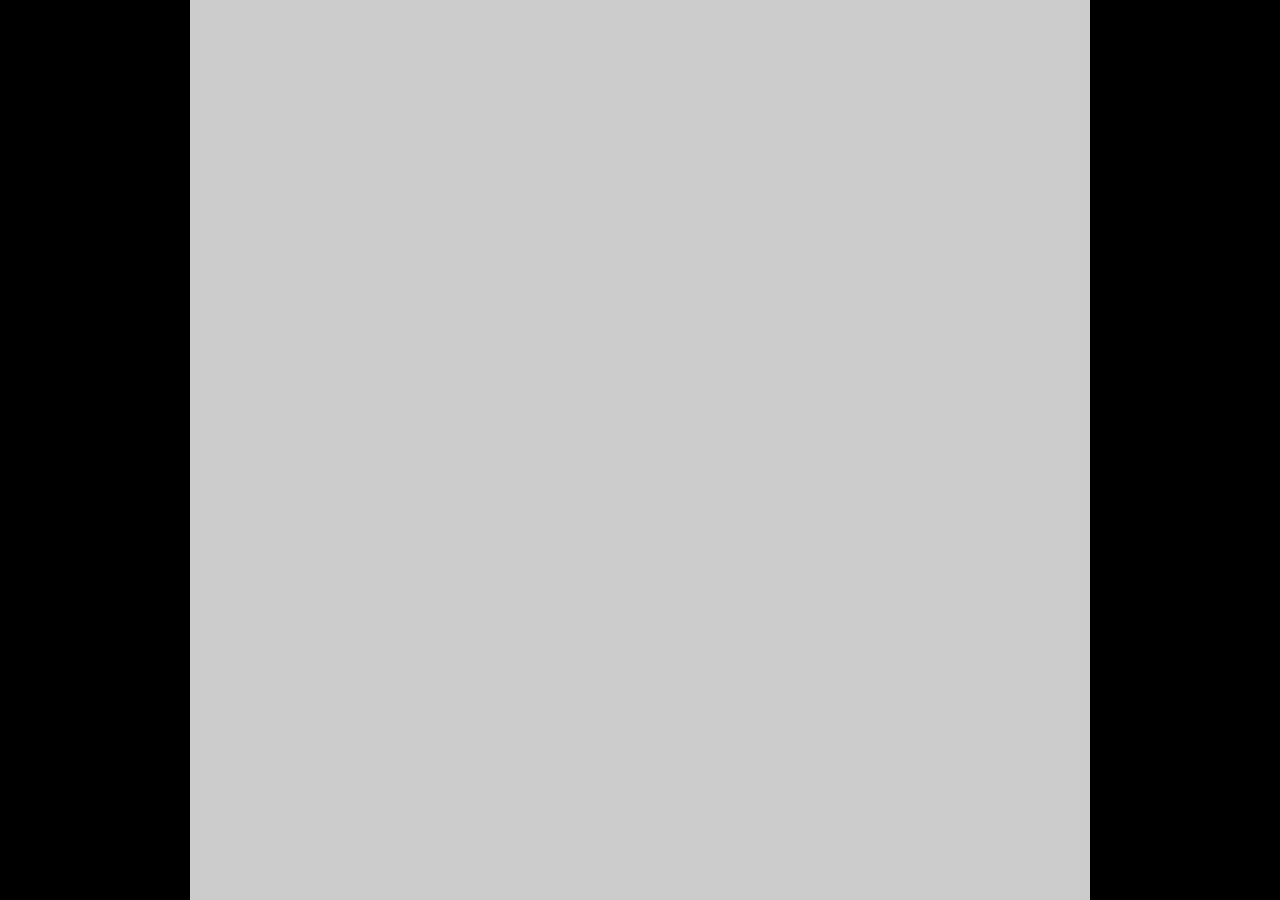
==== snake-game/index.html @ 76bb08a6 "started smake game" ====
<!DOCTYPE html>
<html lang="en">
<head>
    <meta charset="UTF-8">
    <meta name="viewport" content="width=device-width, initial-scale=1.0">
    <title>snake</title>
    <style>
        body{
            height: 100vh;
            width: 100vw;
            display: flex;
            justify-content: center;
            align-items: center;
            margin: 0;
            background-color: black;
        }
        #game-board{
            background-color: #ccc;
            width: 100vmin;
            height: 100vmin;
            display: grid;
            grid-template-columns: repeat(21,1fr);
            grid-template-rows: repeat(21,1fr);
        }
    </style>
</head>
<body>
    <div id="game-board"></div>
</body>
</html>
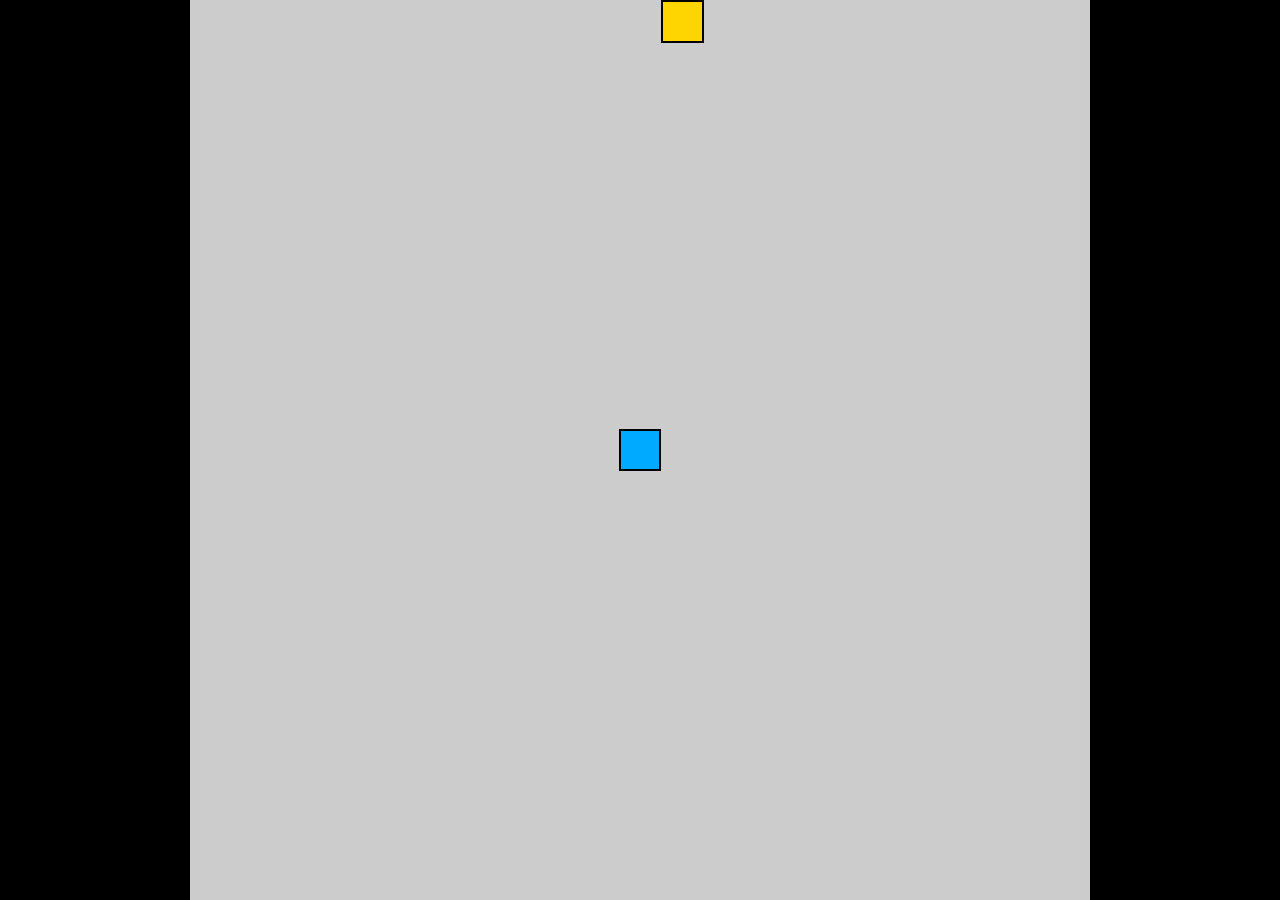
==== commit a1874c48: "snake in js" ====
--- a/snake-game/index.html
+++ b/snake-game/index.html
@@ -1,30 +1,43 @@
 <!DOCTYPE html>
 <html lang="en">
 <head>
-    <meta charset="UTF-8">
-    <meta name="viewport" content="width=device-width, initial-scale=1.0">
-    <title>snake</title>
-    <style>
-        body{
-            height: 100vh;
-            width: 100vw;
-            display: flex;
-            justify-content: center;
-            align-items: center;
-            margin: 0;
-            background-color: black;
-        }
-        #game-board{
-            background-color: #ccc;
-            width: 100vmin;
-            height: 100vmin;
-            display: grid;
-            grid-template-columns: repeat(21,1fr);
-            grid-template-rows: repeat(21,1fr);
-        }
-    </style>
+  <meta charset="UTF-8">
+  <meta name="viewport" content="width=device-width, initial-scale=1.0">
+  <meta http-equiv="X-UA-Compatible" content="ie=edge">
+  <title>Snake</title>
+  <style>
+    body {
+      height: 100vh;
+      width: 100vw;
+      display: flex;
+      justify-content: center;
+      align-items: center;
+      margin: 0;
+      background-color: black;
+    }
+
+    #game-board {
+      background-color: #CCC;
+      width: 100vmin;
+      height: 100vmin;
+      display: grid;
+      grid-template-rows: repeat(21, 1fr);
+      grid-template-columns: repeat(21, 1fr);
+    }
+
+    .snake {
+      background-color: hsl(200, 100%, 50%);
+      border: .25vmin solid black;
+    }
+
+    .food {
+      background-color: hsl(50, 100%, 50%);
+      border: .25vmin solid black;
+    }
+  </style>
+  <script src="game.js" defer type="module"></script>
 </head>
 <body>
-    <div id="game-board"></div>
+  <div id="game-board"></div>
 </body>
 </html>